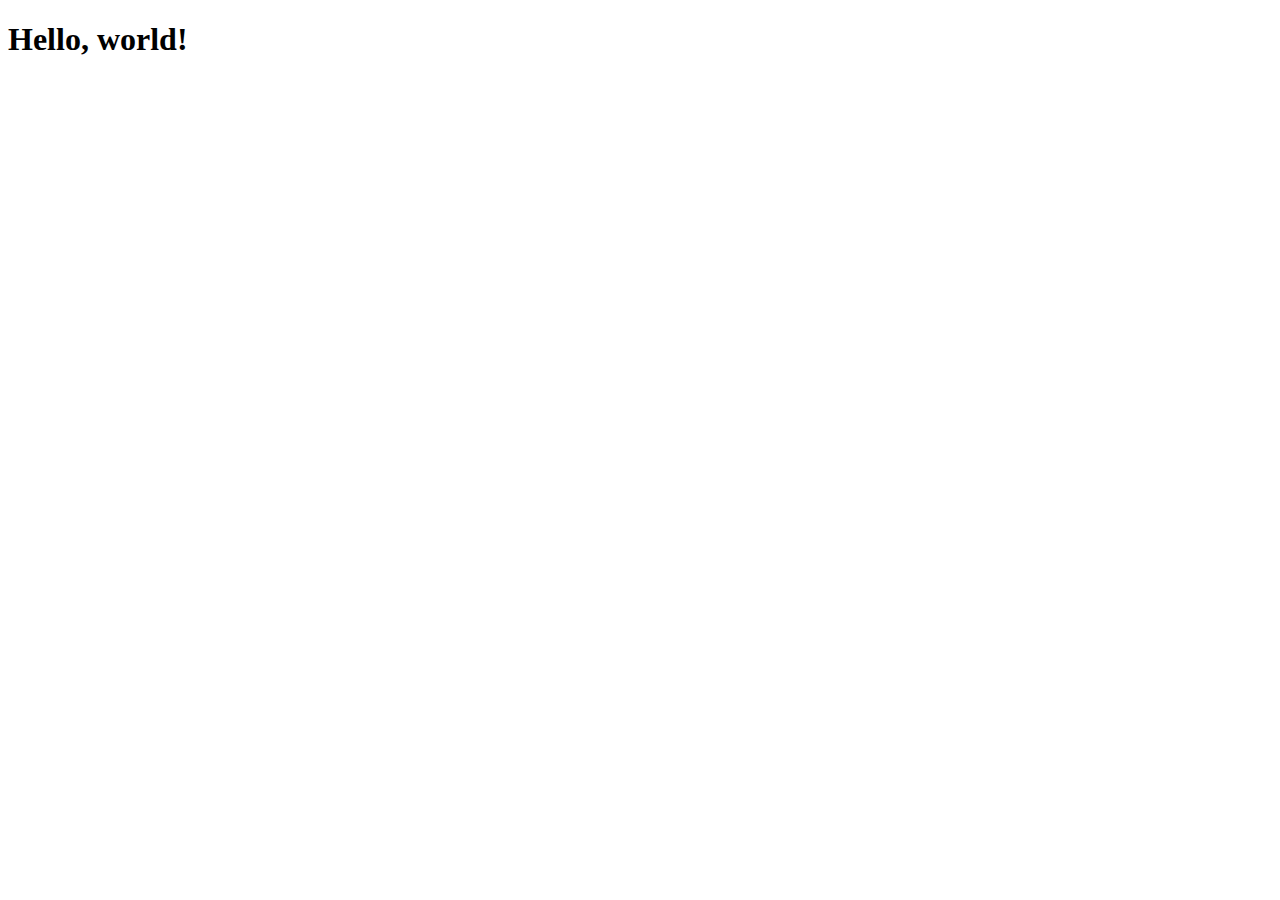
==== pages/contact.html @ ebb8aa71 "Merge pull request #1 from n-see/JSbranch" ====
<!doctype html>
<html lang="en">
  <head>
    <meta charset="utf-8">
    <meta name="viewport" content="width=device-width, initial-scale=1">
    <title>Events</title>
    <link href="https://cdn.jsdelivr.net/npm/bootstrap@5.3.2/dist/css/bootstrap.min.css" rel="stylesheet" integrity="sha384-T3c6CoIi6uLrA9TneNEoa7RxnatzjcDSCmG1MXxSR1GAsXEV/Dwwykc2MPK8M2HN" crossorigin="anonymous">
  </head>
  <body>
    <h1>Hello, world!</h1>









    <script src="https://cdn.jsdelivr.net/npm/bootstrap@5.3.2/dist/js/bootstrap.bundle.min.js" integrity="sha384-C6RzsynM9kWDrMNeT87bh95OGNyZPhcTNXj1NW7RuBCsyN/o0jlpcV8Qyq46cDfL" crossorigin="anonymous"></script>
  </body>
</html>
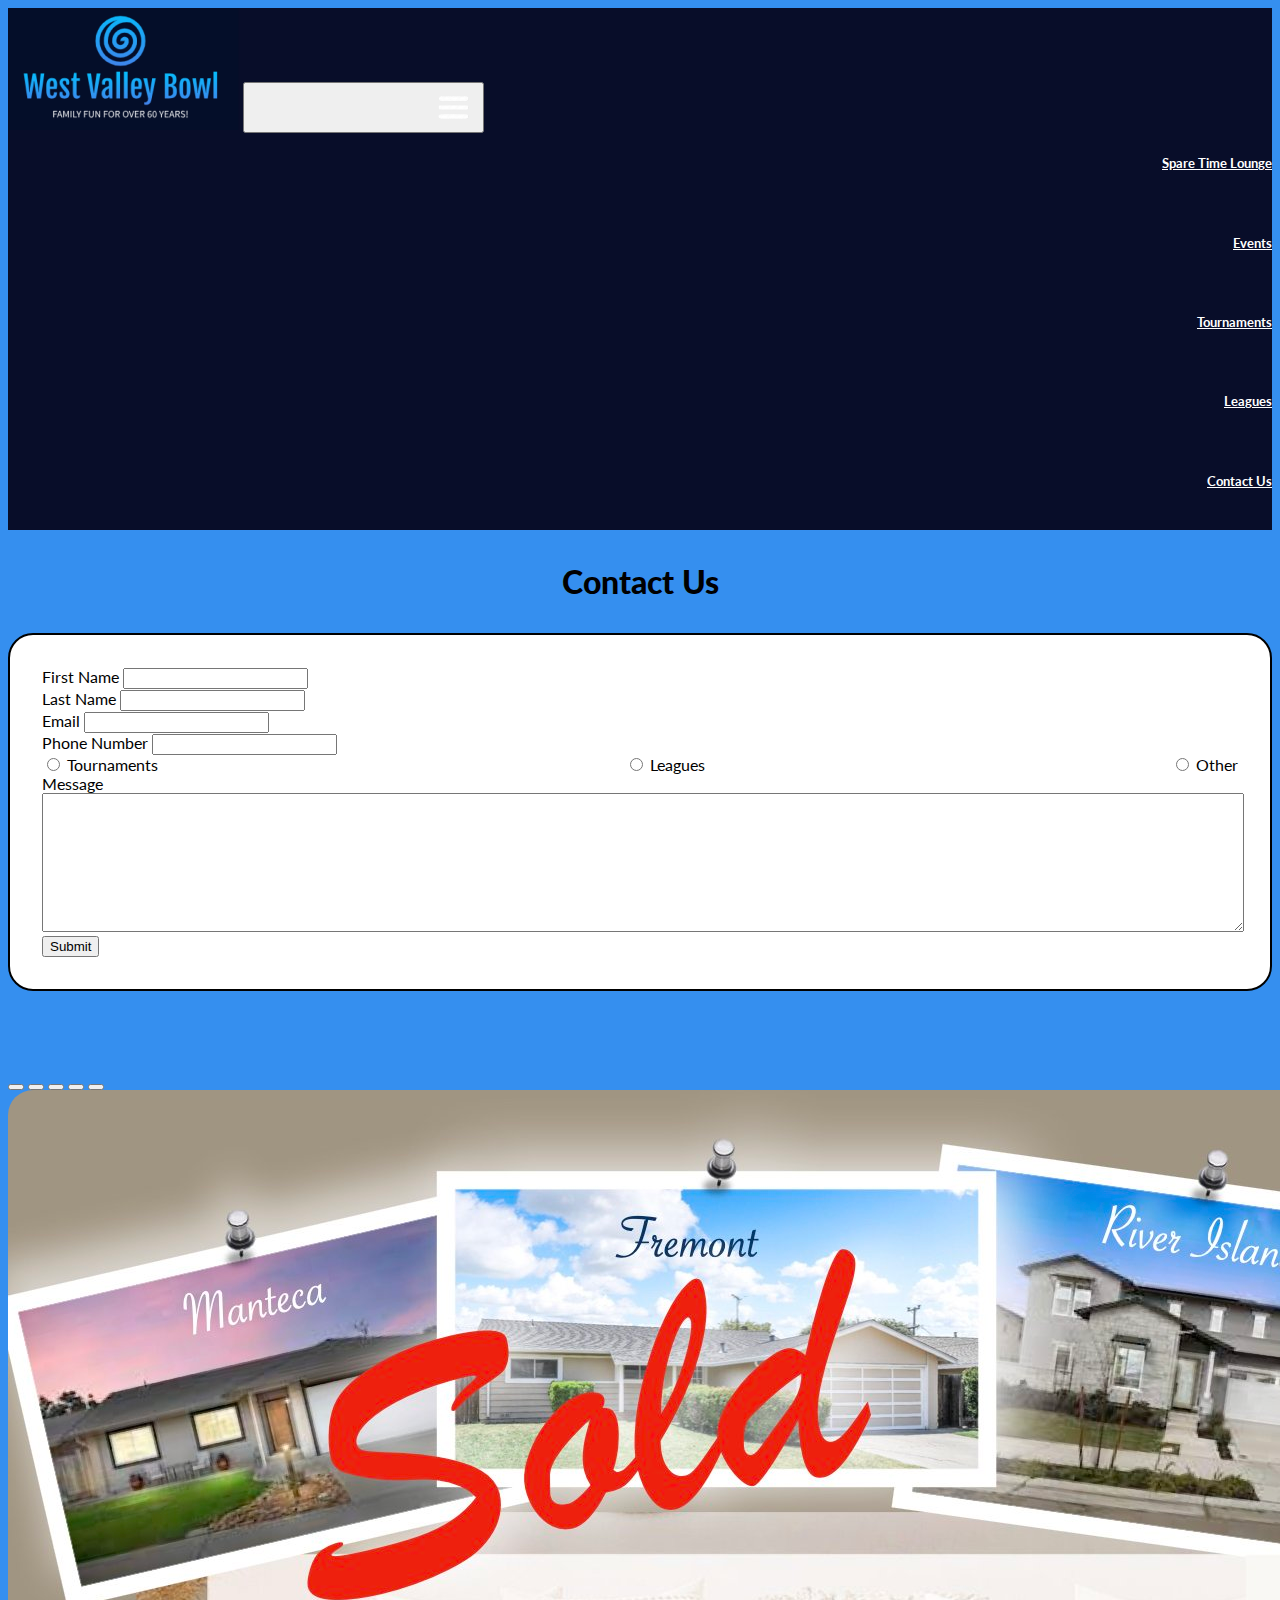
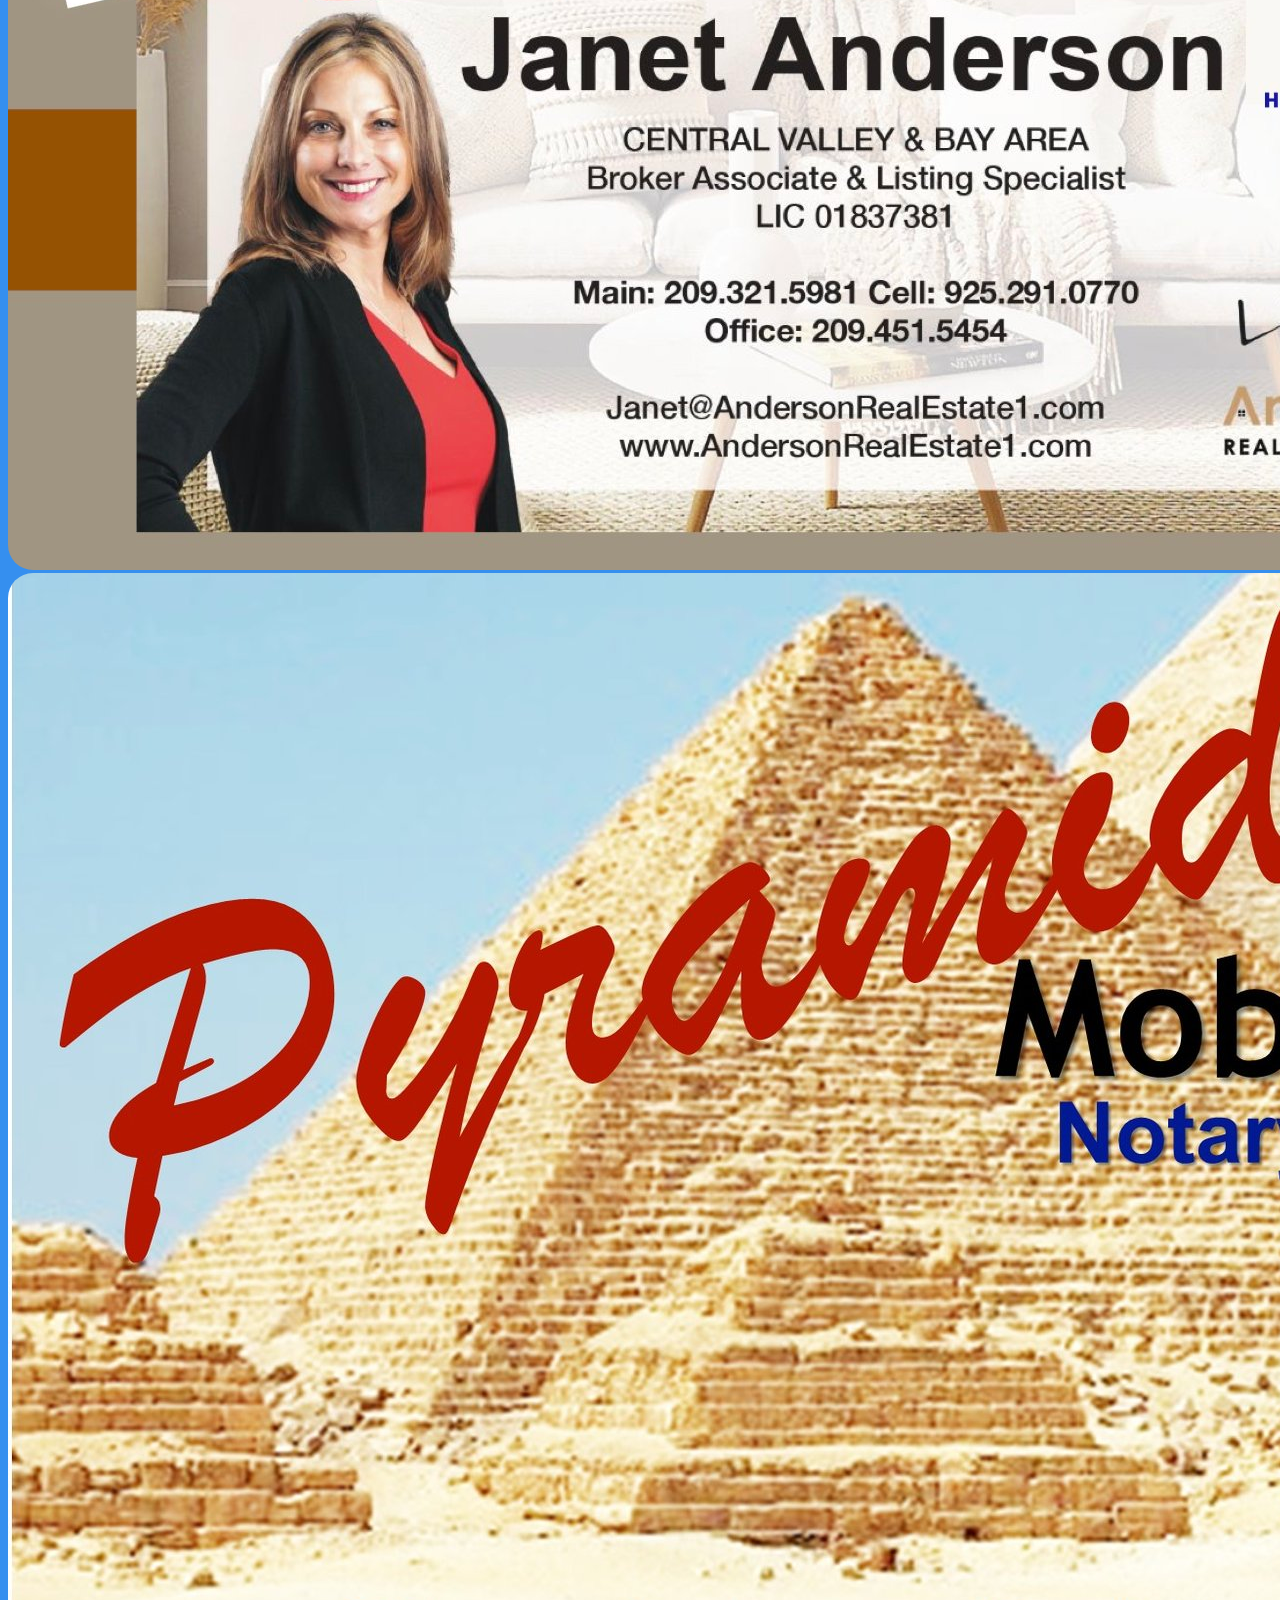
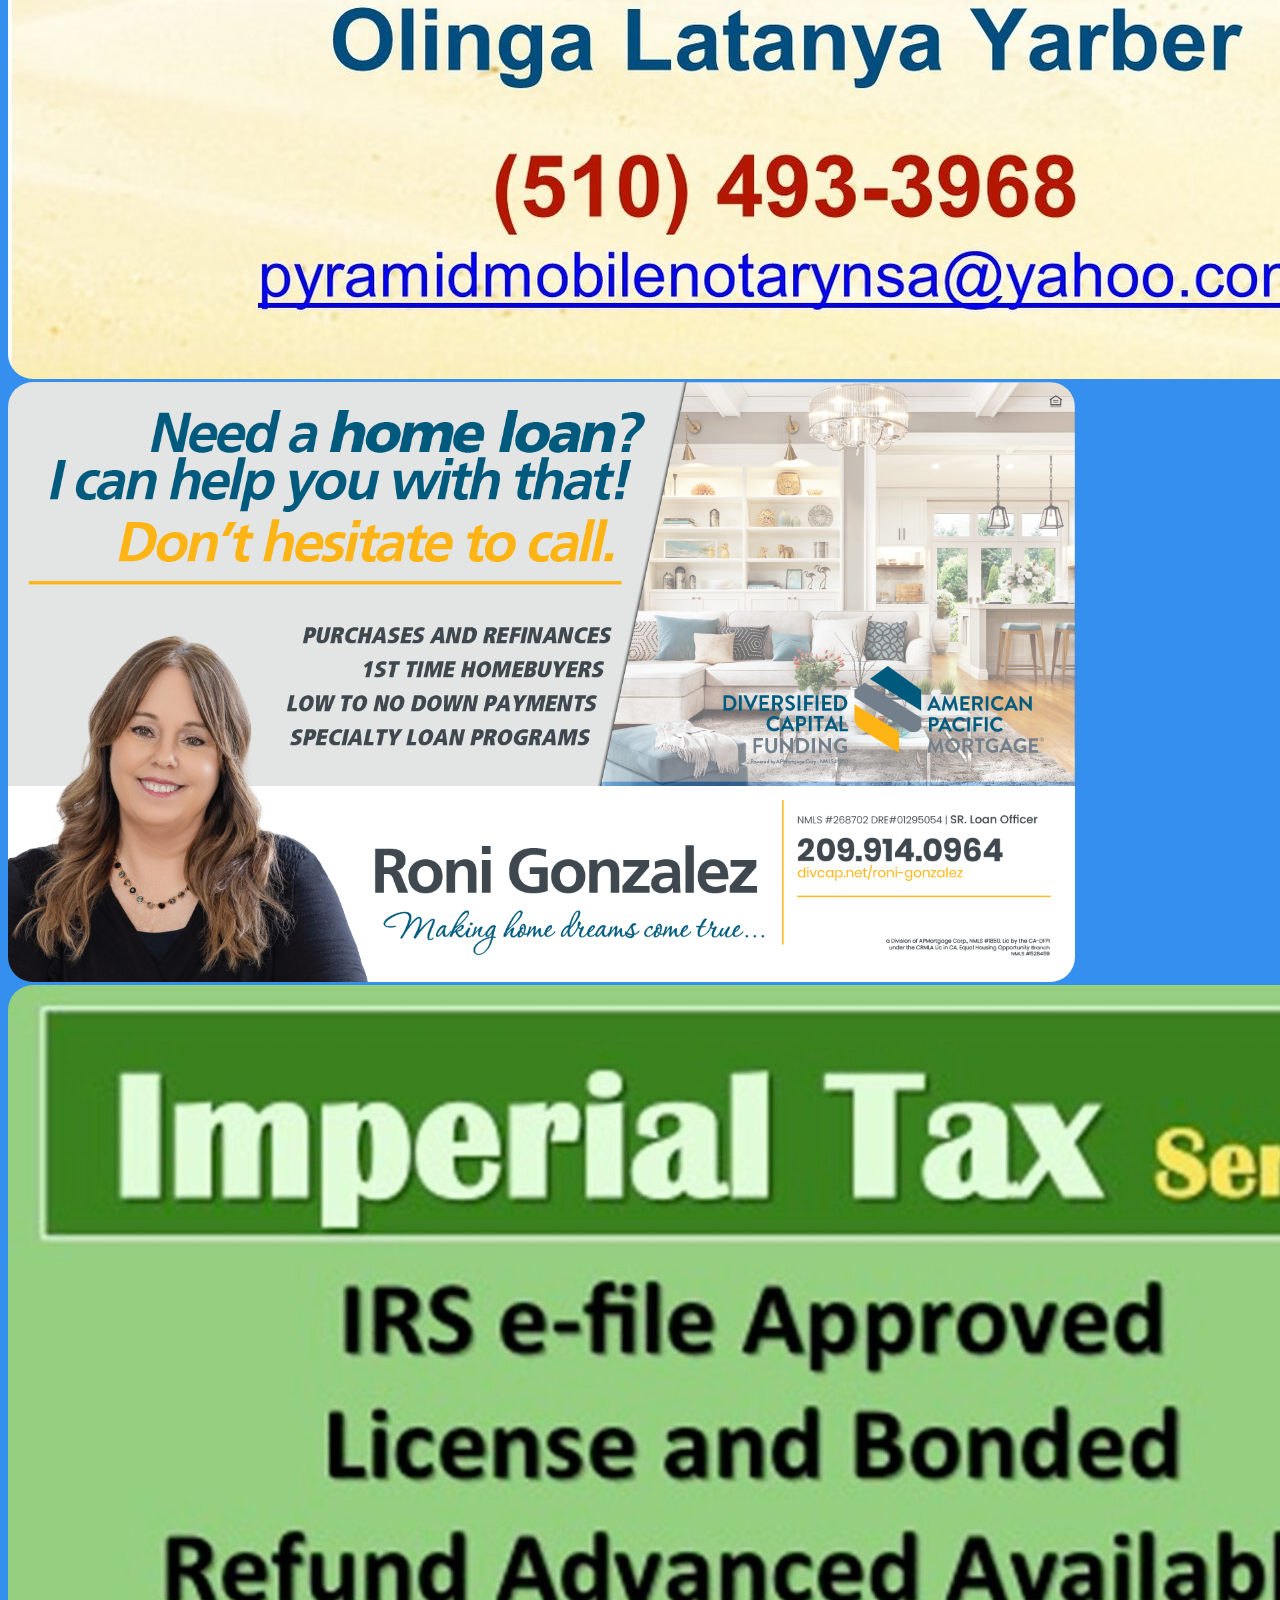
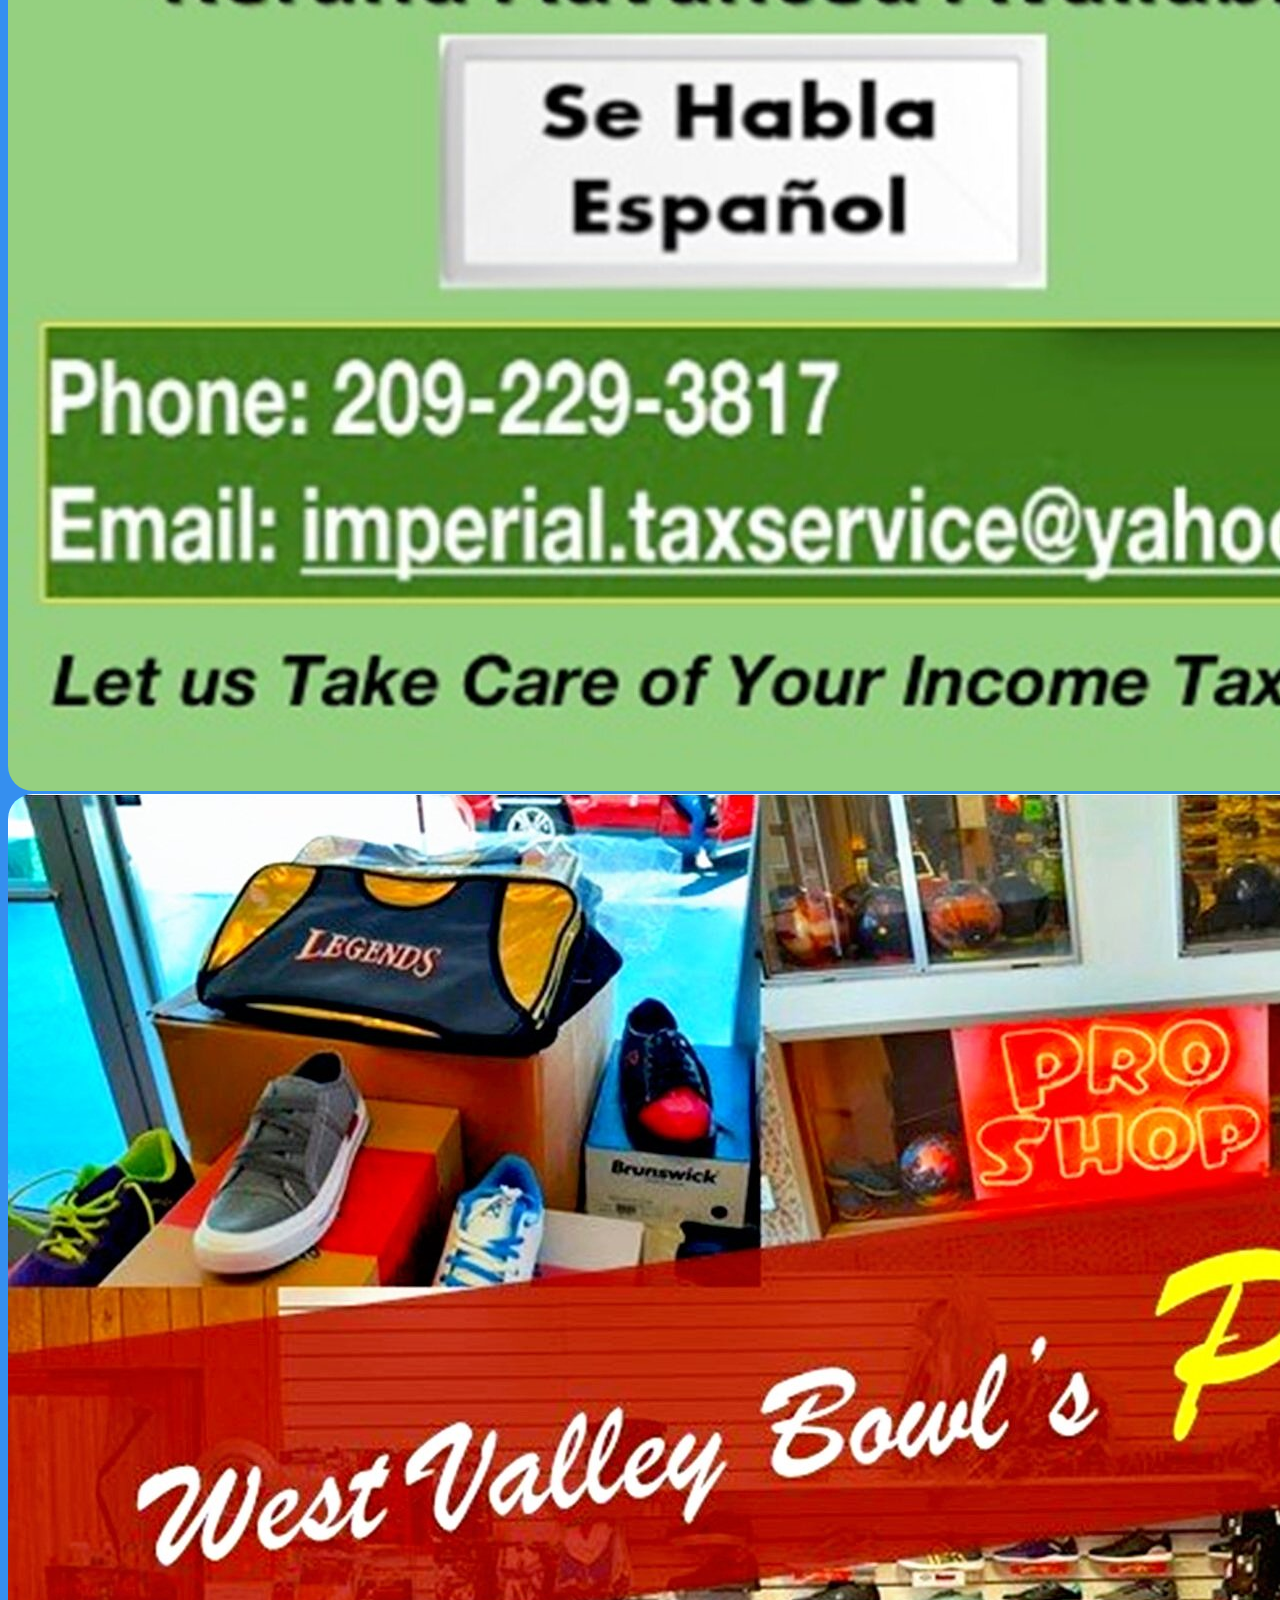
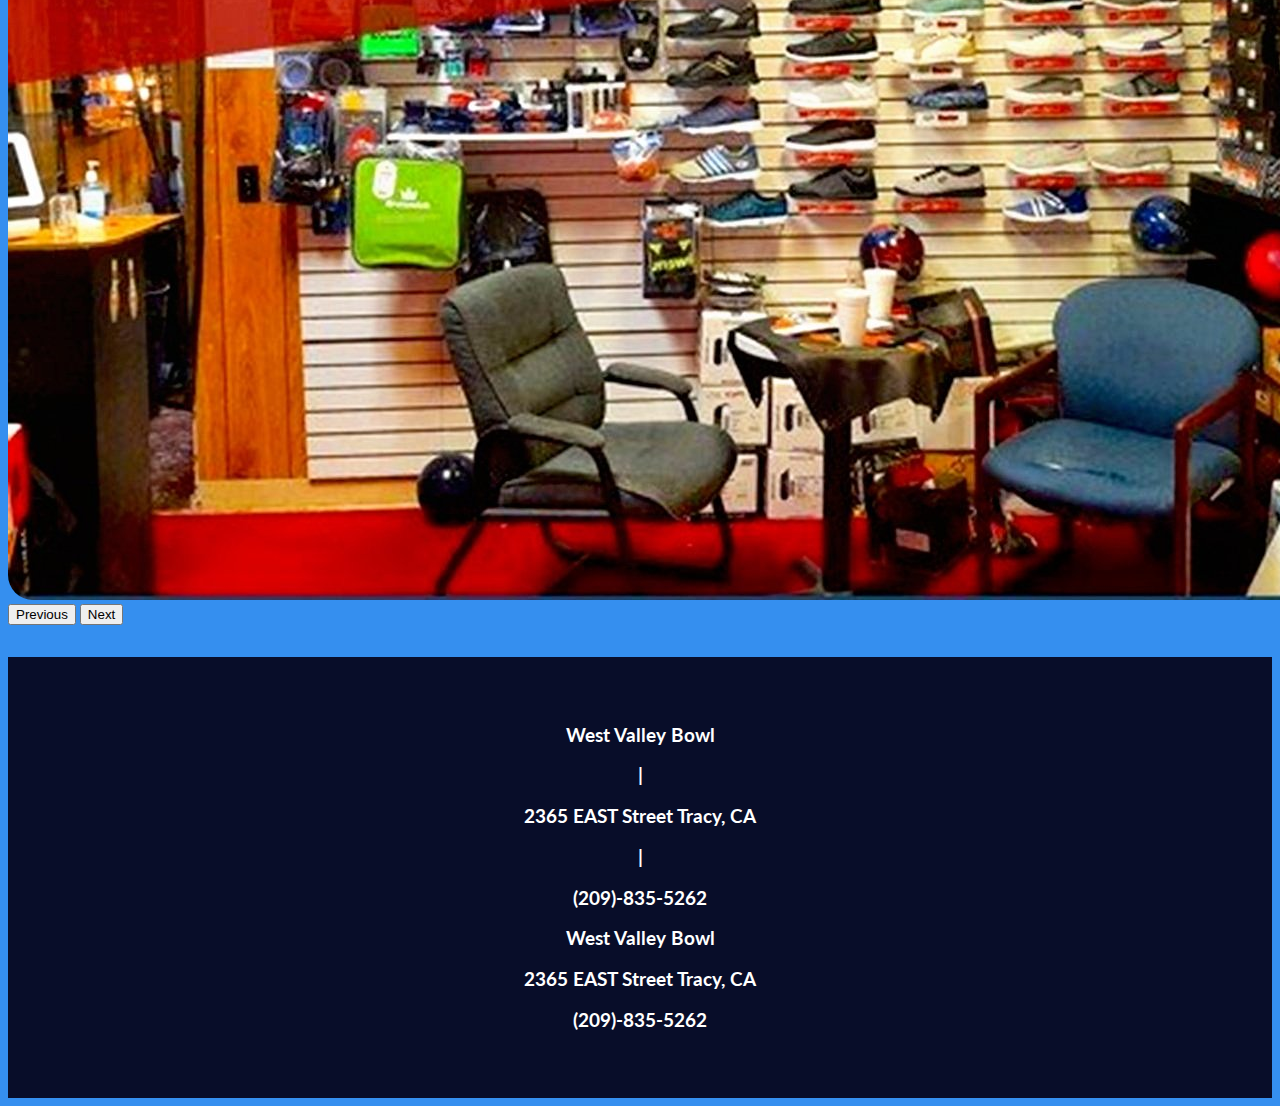
==== commit c9c89ac6: "fix navbar hamburger, carousel arrow" ====
--- a/pages/contact.html
+++ b/pages/contact.html
@@ -1,22 +1,181 @@
 <!doctype html>
 <html lang="en">
-  <head>
+
+<head>
     <meta charset="utf-8">
     <meta name="viewport" content="width=device-width, initial-scale=1">
-    <title>Events</title>
-    <link href="https://cdn.jsdelivr.net/npm/bootstrap@5.3.2/dist/css/bootstrap.min.css" rel="stylesheet" integrity="sha384-T3c6CoIi6uLrA9TneNEoa7RxnatzjcDSCmG1MXxSR1GAsXEV/Dwwykc2MPK8M2HN" crossorigin="anonymous">
-  </head>
-  <body>
-    <h1>Hello, world!</h1>
+    <title>Contact Us</title>
+    <link href="https://cdn.jsdelivr.net/npm/bootstrap@5.3.2/dist/css/bootstrap.min.css" rel="stylesheet"
+        integrity="sha384-T3c6CoIi6uLrA9TneNEoa7RxnatzjcDSCmG1MXxSR1GAsXEV/Dwwykc2MPK8M2HN" crossorigin="anonymous">
+    <!-- CSS -->
+    <link rel="stylesheet" href="/styles/contact.css">
+</head>
+
+<body>
+    <!-- Navbar -->
+    <nav class="navbar navbar-expand-lg bg-body-tertiary">
+        <div class="container-fluid">
+            <a class="navbar-brand" href="../index.html"><img src="../assets/images/NavBarLogo.png"></a>
+            <button class="navbar-toggler" type="button" data-bs-toggle="collapse" data-bs-target="#navbarNavAltMarkup"
+                aria-controls="navbarNavAltMarkup" aria-expanded="false" aria-label="Toggle navigation">
+                <span><img class="bars" src="../assets/images/bars-removebg-preview.png"></span>
+            </button>
+            <div class="collapse navbar-collapse " id="navbarNavAltMarkup">
+                <div class="navbar-nav">
+                    <a class="nav-link pageLinks" aria-current="page" href="lounge.html"><h5>Spare Time Lounge</h5></a>
+                    <a class="nav-link pageLinks" href="events.html"><h5>Events</h5></a>
+                    <a class="nav-link pageLinks" href="tournaments.html"><h5>Tournaments</h5></a>
+                    <a class="nav-link pageLinks" href="leagues.html"><h5>Leagues</h5></a>
+                    <a class="nav-link pageLinks" href="contact.html"><h5>Contact Us</h5></a>
+                </div>
+            </div>
+        </div>
+    </nav>
+
+    <!-- navbar end -->
+    <h1 class="title"><b>Contact Us</b></h1>
+
+    <div class="container">
+        <div class="row">
+            <div class="co form">
+                <form class="row g-3">
+                    <div class="col-md-6">
+                        <label for="inputFirstName" class="form-label">First Name</label>
+                        <input type="fName" class="form-control" id="inputName" required>
+                    </div>
+                    <div class="col-md-6">
+                        <label for="inputLastName" class="form-label">Last Name</label>
+                        <input type="lName" class="form-control" id="inputLastName" required>
+                    </div>
+                    <div class="col-md-6">
+                        <label for="inputEmail4" class="form-label">Email</label>
+                        <input type="email" class="form-control" id="inputEmail4" required>
+                    </div>
+
+                    <div class="col-md-6">
+                        <label for="inputPassword4" class="form-label">Phone Number</label>
+                        <input type="text" class="form-control" id="phoneNumber" required minlength="10" maxlength="10"
+                            pattern="{0-9}">
+                    </div>
+                    <div class="col-md-6 col-12 button">
+                        <div>
+                            <input type="radio" id="Tournaments" name="formType" value="HTML">
+                            <label for="html">Tournaments</label>
+                        </div>
+                        <div>
+                            <input type="radio" id="Leagues" name="formType" value="HTML">
+                            <label for="html">Leagues</label>
+                        </div>
+                        <div>
+                            <input type="radio" id="Other" name="formType" value="HTML">
+                            <label for="html">Other</label>
+                        </div>
+                    </div>
+                    <div class="col-12">
+                        <label for="w3review">Message</label><br>
+                        <textarea id="w3review" name="w3review" class="message">
+                        </textarea>
+                    </div>
+                    <div class="col-12">
+                        <button type="submit" class="btn btn-primary">Submit</button>
+                    </div>
+                </form>
+            </div>
+        </div>
+    </div>
+
+    <div class="container">
+        <div class="row">
+            <div class="col">
+                <div id="carouselExampleIndicators" class="carousel slide" data-bs-ride="carousel">
+                    <div class="carousel-indicators">
+                        <button type="button" data-bs-target="#carouselExampleIndicators" data-bs-slide-to="0"
+                            class="active" aria-current="true" aria-label="Slide 1"></button>
+                        <button type="button" data-bs-target="#carouselExampleIndicators" data-bs-slide-to="1"
+                            aria-label="Slide 2"></button>
+                        <button type="button" data-bs-target="#carouselExampleIndicators" data-bs-slide-to="2"
+                            aria-label="Slide 3"></button>
+                        <button type="button" data-bs-target="#carouselExampleIndicators" data-bs-slide-to="3"
+                            aria-label="Slide 4"></button>
+                        <button type="button" data-bs-target="#carouselExampleIndicators" data-bs-slide-to="4"
+                            aria-label="Slide 5"></button>
+
+                    </div>
+                    <div class="carousel-inner">
+                        <div class="carousel-item active">
+                            <img src="../assets/images/ad1.jpeg" class="d-block w-100" alt="...">
+                        </div>
+                        <div class="carousel-item">
+                            <img src="../assets/images/ad2.jpg" class="d-block w-100" alt="...">
+                        </div>
+                        <div class="carousel-item">
+                            <img src="../assets/images/ad3.png" class="d-block w-100" alt="...">
+                        </div>
+
+                        <div class="carousel-item">
+                            <img src="../assets/images/ad5.jpg" class="d-block w-100 " alt="...">
+                        </div>
+                        <div class="carousel-item">
+                            <img src="../assets/images/ad6.jpg" class="d-block w-100" alt="...">
+                        </div>
+                    </div>
+                    <button class="carousel-control-prev" type="button" data-bs-target="#carouselExampleIndicators"
+                        data-bs-slide="prev">
+                        <span class="carousel-control-prev-icon" aria-hidden="true"></span>
+                        <span class="visually-hidden">Previous</span>
+                    </button>
+                    <button class="carousel-control-next" type="button" data-bs-target="#carouselExampleIndicators"
+                        data-bs-slide="next">
+                        <span class="carousel-control-next-icon" aria-hidden="true"></span>
+                        <span class="visually-hidden">Next</span>
+                    </button>
+                </div>
+            </div>
+        </div>
+    </div>
+
+    <footer>
+        <div class="container  d-none d-lg-block">
+            <div class="row">
+                <div class="col-3">
+                    <h3 class="west">West Valley Bowl </h3>
+                </div>
+                <div class="col-1">
+                    <h3>|</h3>
+                </div>
+                <div class="col-4">
+                    <h3>2365 EAST Street Tracy, CA </h3>
+                </div>
+                <div class="col-1">
+                    <h3>|</h3>
+                </div>
+                <div class="col-3">
+                    <h3>(209)-835-5262</h3>
+                </div>
+            </div>
+        </div>
+        <!-- Medium and Smaller size -->
+        <div class="container  d-md-block d-lg-none">
+            <div class="row">
+                <div class="col-12 footerText">
+                    <h3 class="west">West Valley Bowl </h3>
+                </div>
+
+                <div class="col-12 footerText">
+                    <h3>2365 EAST Street Tracy, CA </h3>
+                </div>
+
+                <div class="col-12 footerText">
+                    <h3>(209)-835-5262</h3>
+                </div>
+            </div>
+        </div>
+    </footer>
 
 
+    <script src="https://cdn.jsdelivr.net/npm/bootstrap@5.3.2/dist/js/bootstrap.bundle.min.js"
+        integrity="sha384-C6RzsynM9kWDrMNeT87bh95OGNyZPhcTNXj1NW7RuBCsyN/o0jlpcV8Qyq46cDfL"
+        crossorigin="anonymous"></script>
+</body>
 
-
-
-
-
-
-
-    <script src="https://cdn.jsdelivr.net/npm/bootstrap@5.3.2/dist/js/bootstrap.bundle.min.js" integrity="sha384-C6RzsynM9kWDrMNeT87bh95OGNyZPhcTNXj1NW7RuBCsyN/o0jlpcV8Qyq46cDfL" crossorigin="anonymous"></script>
-  </body>
 </html>--- a/styles/contact.css
+++ b/styles/contact.css
@@ -0,0 +1,74 @@
+@import url('https://fonts.googleapis.com/css2?family=Fugaz+One&family=Lato:ital,wght@0,100;0,300;0,400;0,700;0,900;1,100;1,300;1,400;1,700;1,900&display=swap');
+
+body{
+    background-color: #358FEF;
+    font-family: lato;
+}
+
+/* NavBar */
+.navbar{
+    background-color: #080D29 !important;
+    margin-bottom: 2em;
+}
+.navbar-collapse{
+    display: flex;
+    justify-content: flex-end;
+}
+.pageLinks{
+    color:white;
+    margin-right: 1em;
+    text-align: right;
+}
+.pageLinks:hover{
+    color:#358FEF
+}
+.bars{
+    width: 20%;
+}
+span{
+    display: flex;
+    justify-content: flex-end;
+}
+/* NavBar */
+
+.title{
+    display: flex;
+    justify-content: center;
+}
+.form{
+    background-color: white;
+    border:2px solid black;
+    border-radius: 25px;
+    margin-bottom: 5em;
+    margin-top: 2em;
+}
+form{
+    padding: 2em;
+}
+.message{
+    width: 100%;
+    height: 10em;
+}
+.button{
+    display: flex;
+    justify-content: space-between;
+    flex-direction: row;
+}
+.w-100{
+    border-radius: 25px;
+}
+
+/* footer */
+
+footer{
+    background-color: #080D29;
+    margin-top: 2rem;
+    padding: 3rem;
+    color:white;
+}
+h3{
+    text-align: center;
+}
+.footerText{
+    margin-bottom: 1rem;;
+}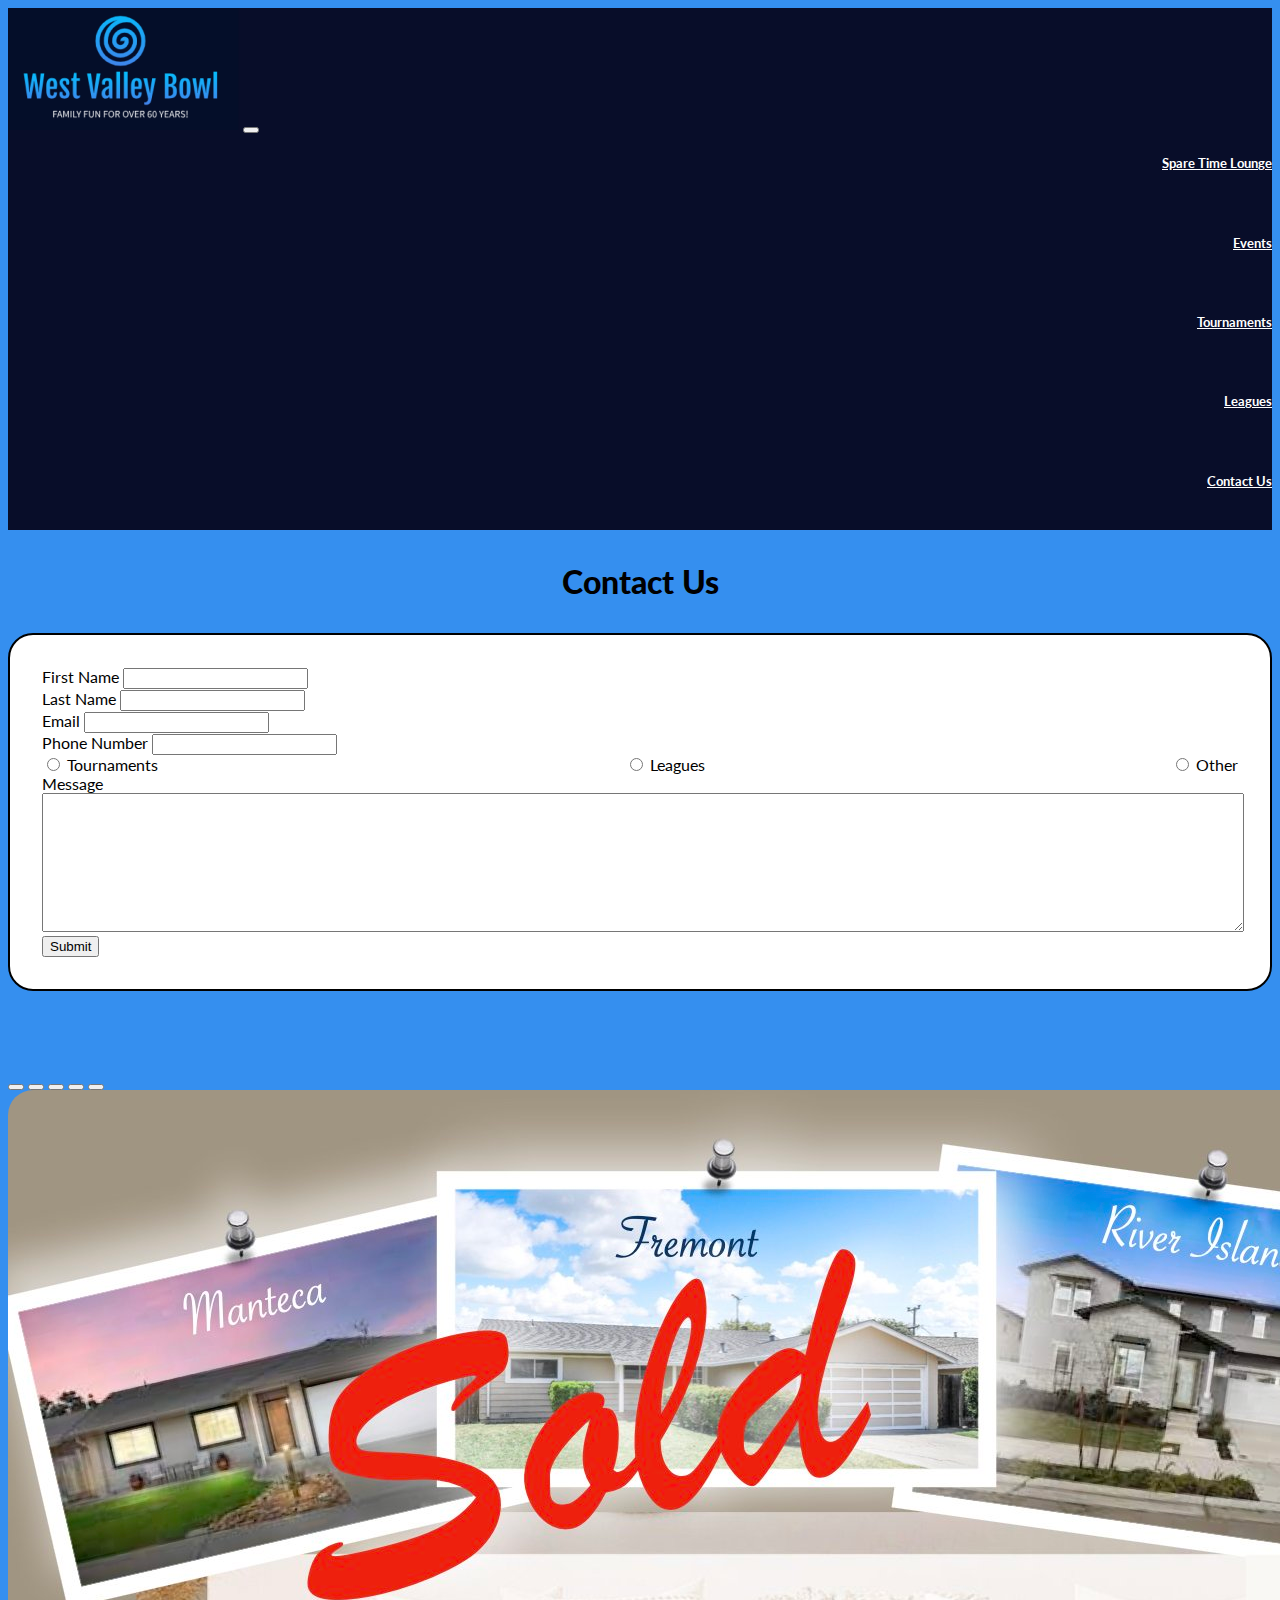
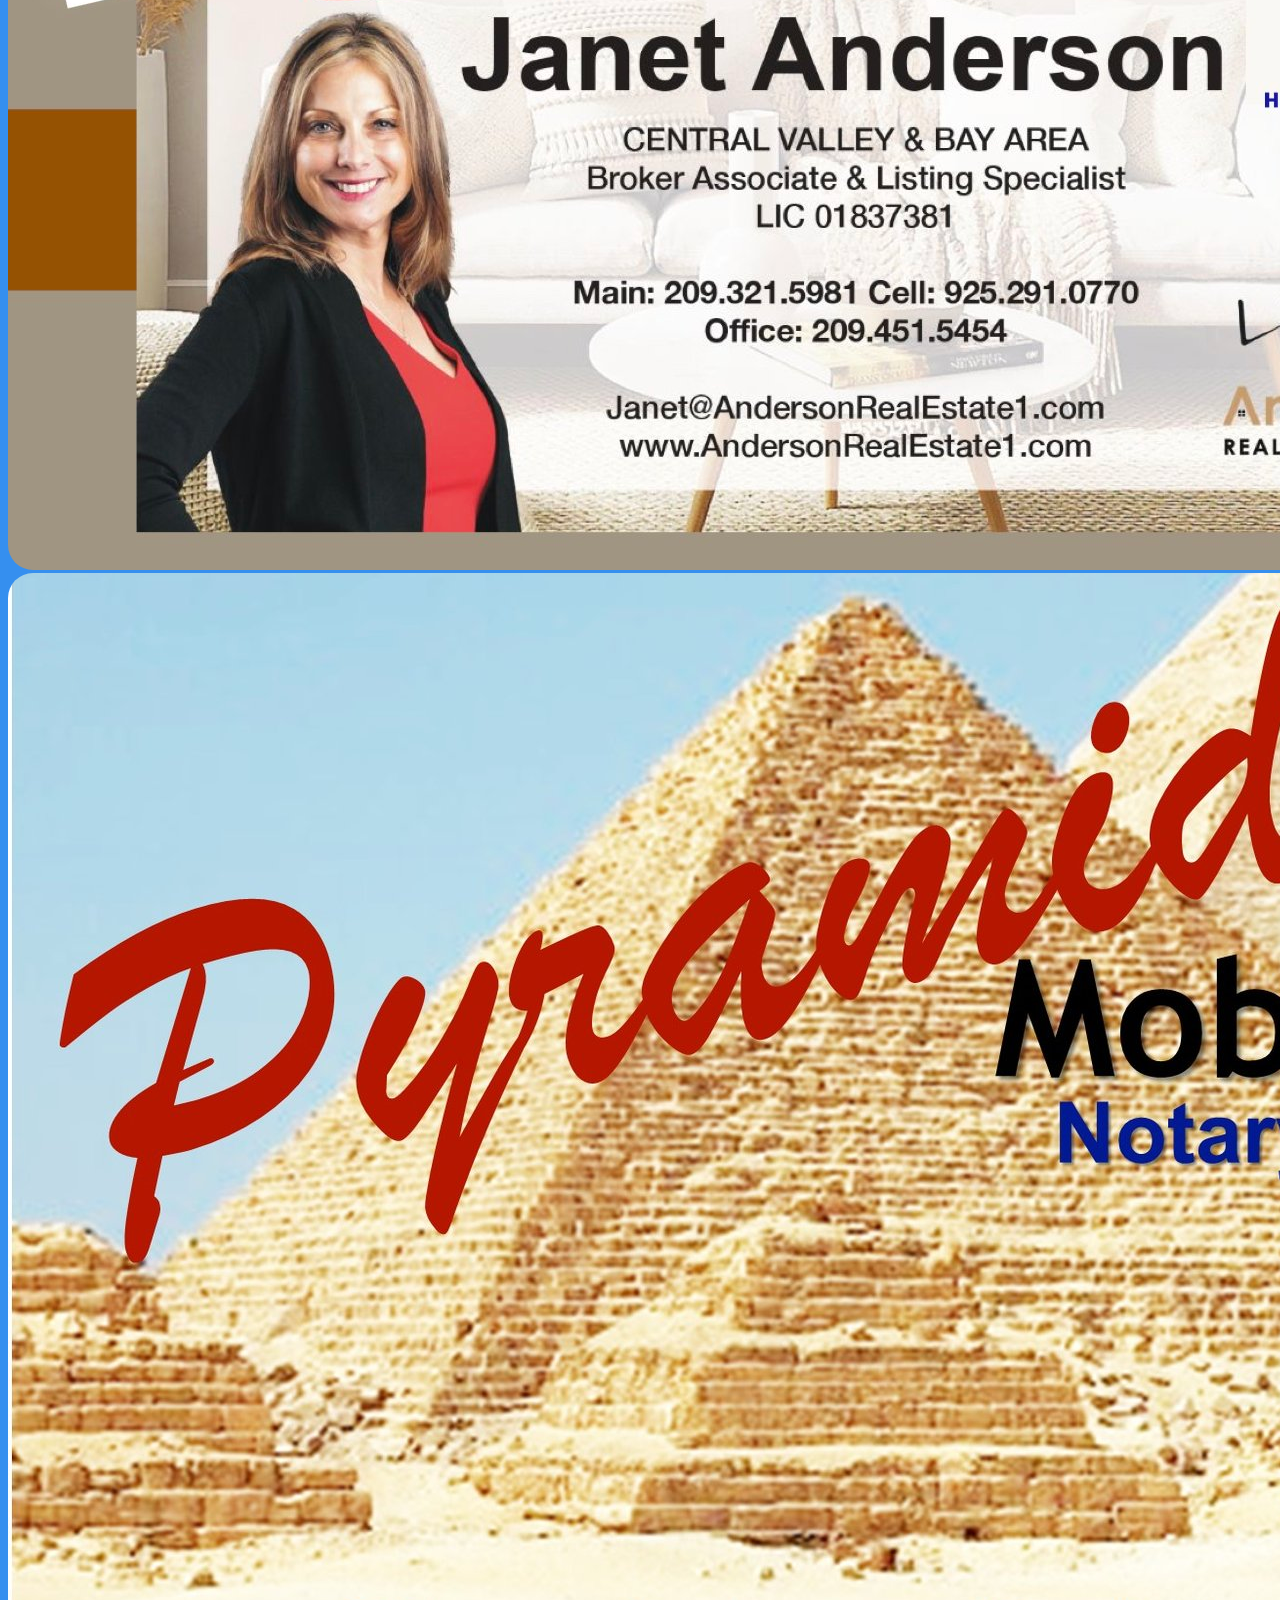
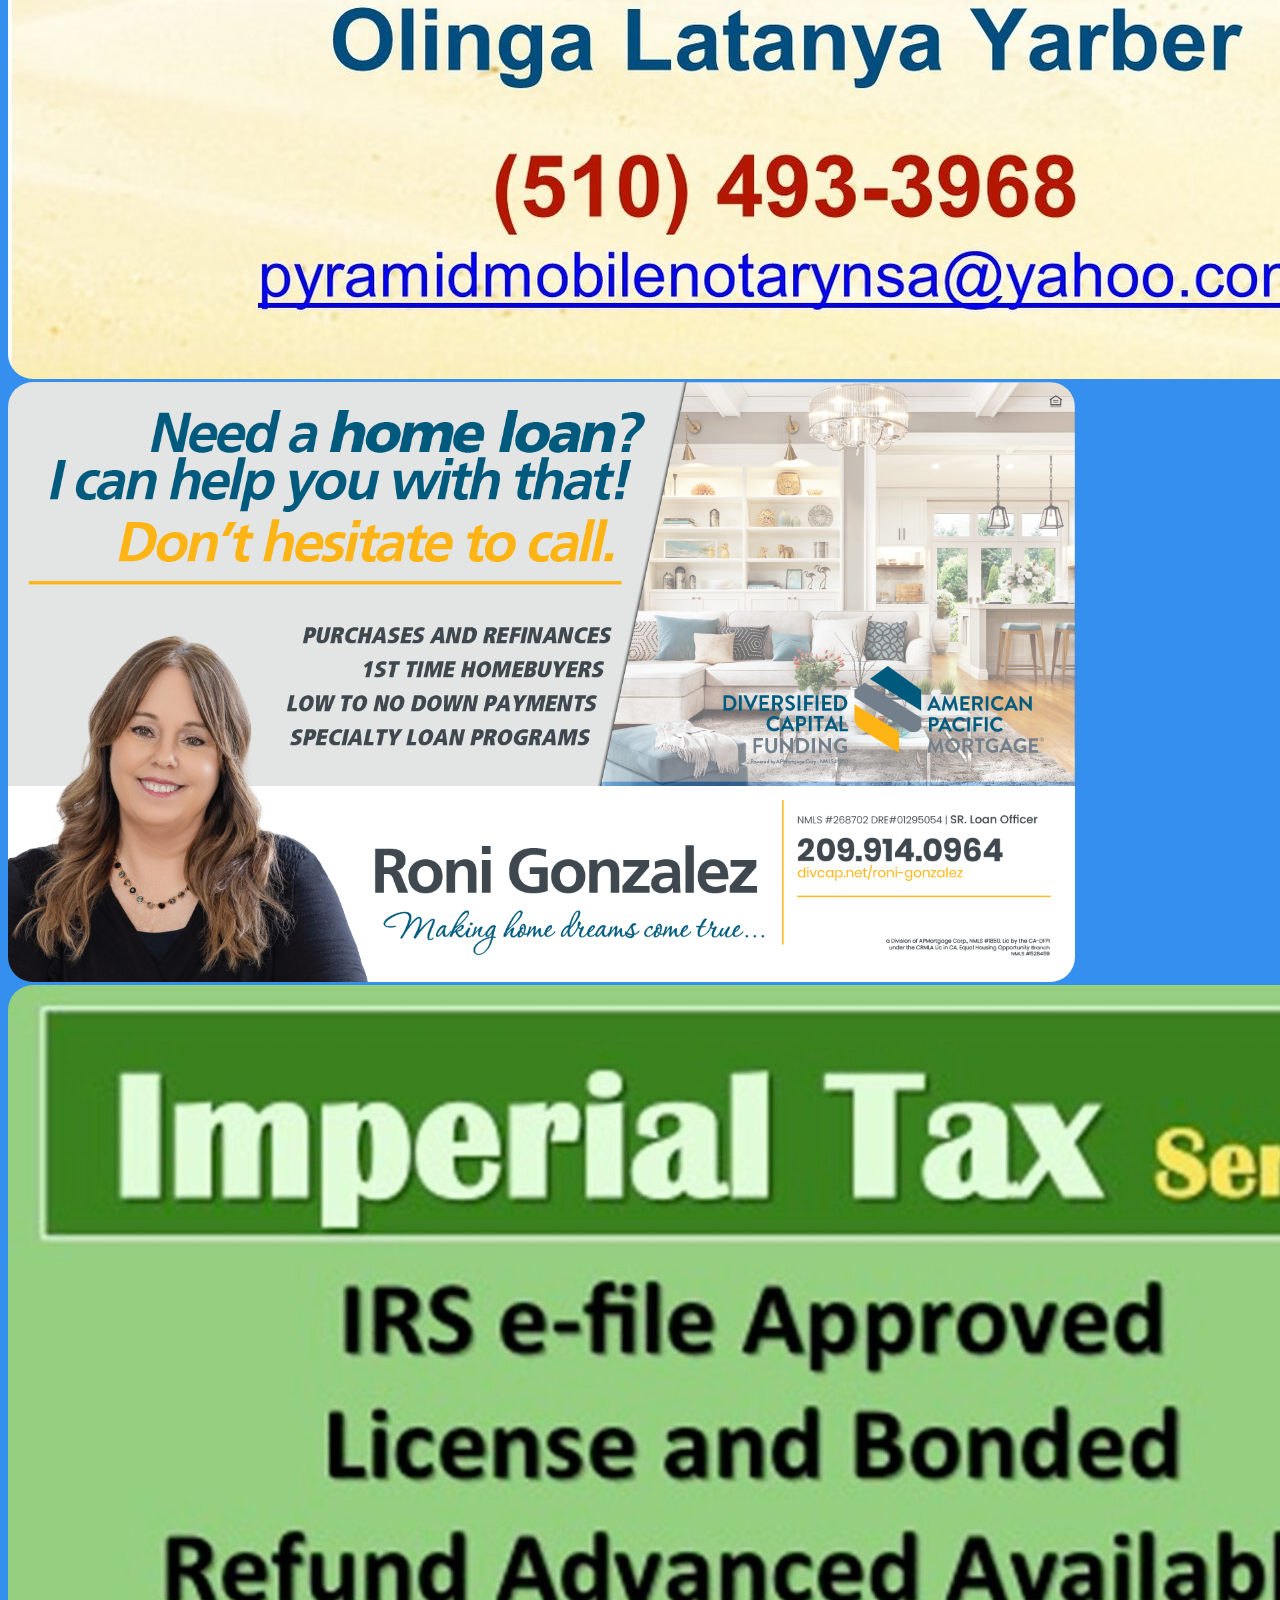
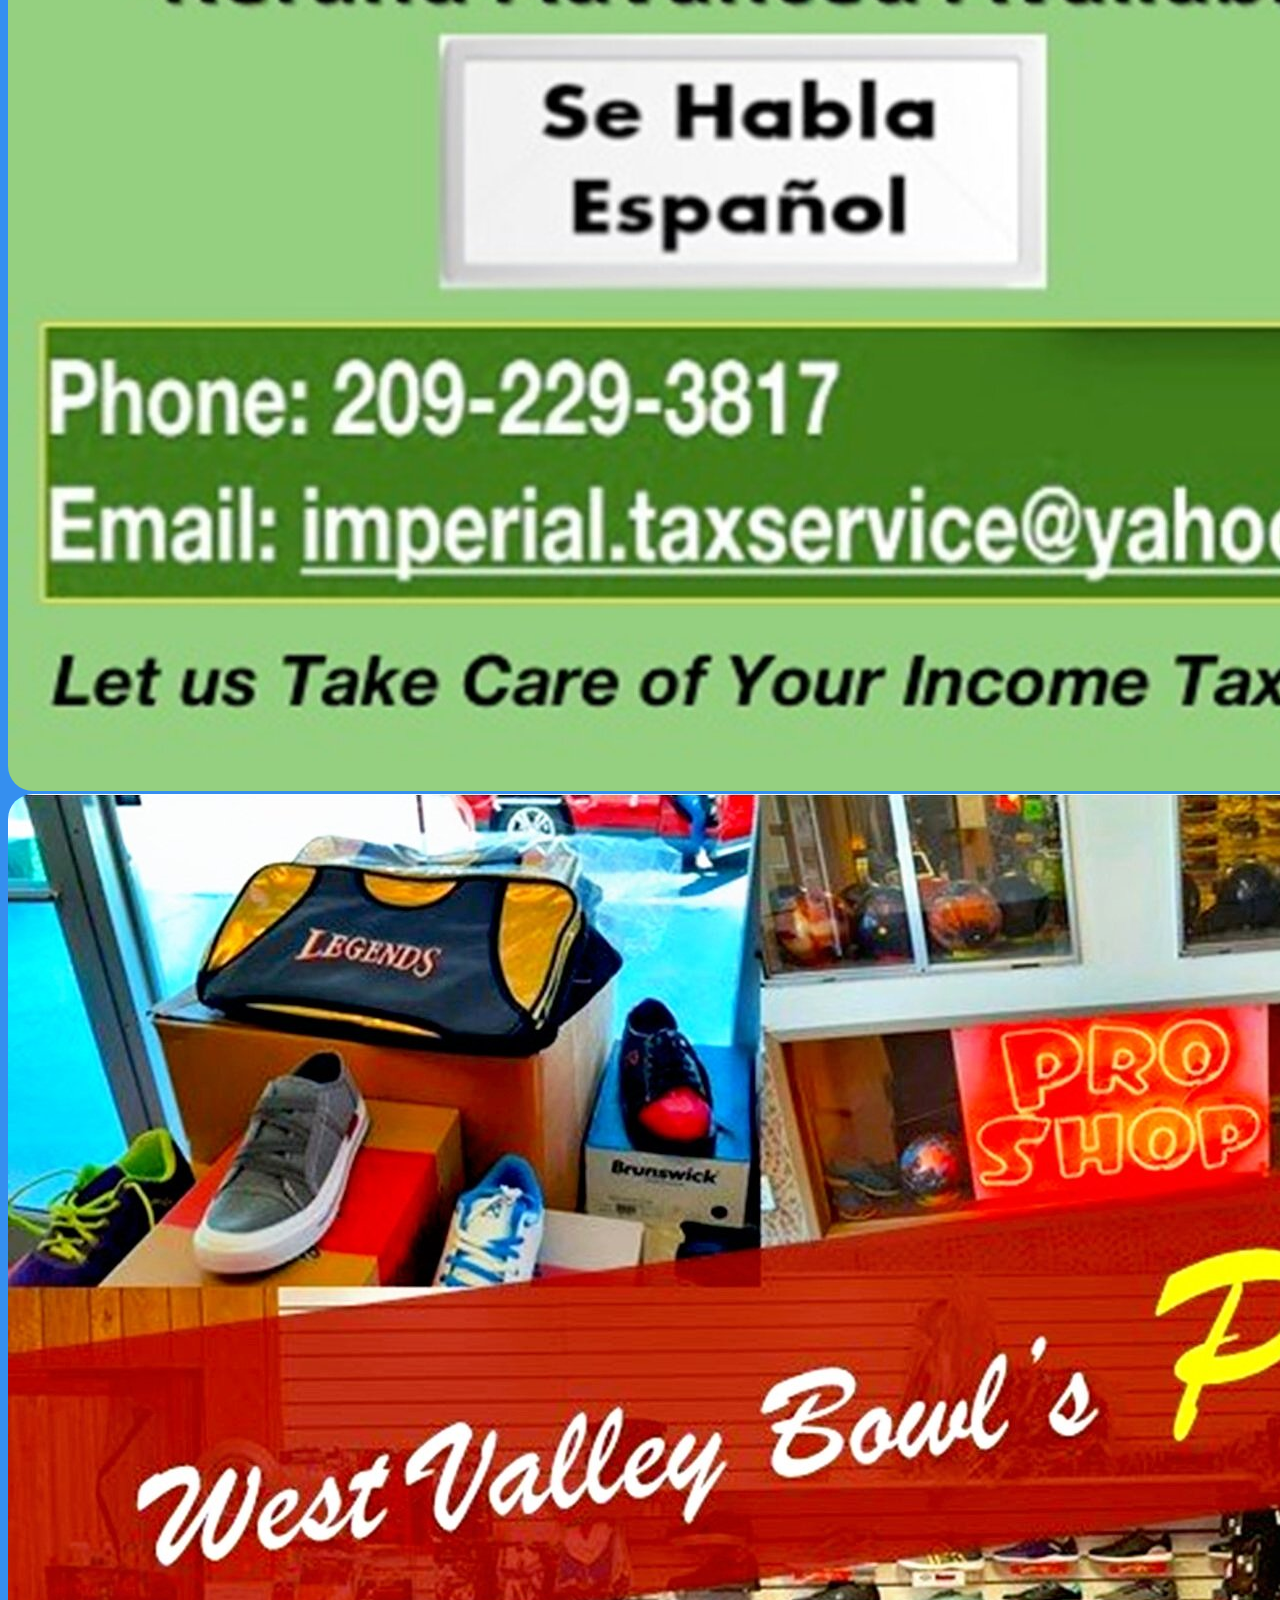
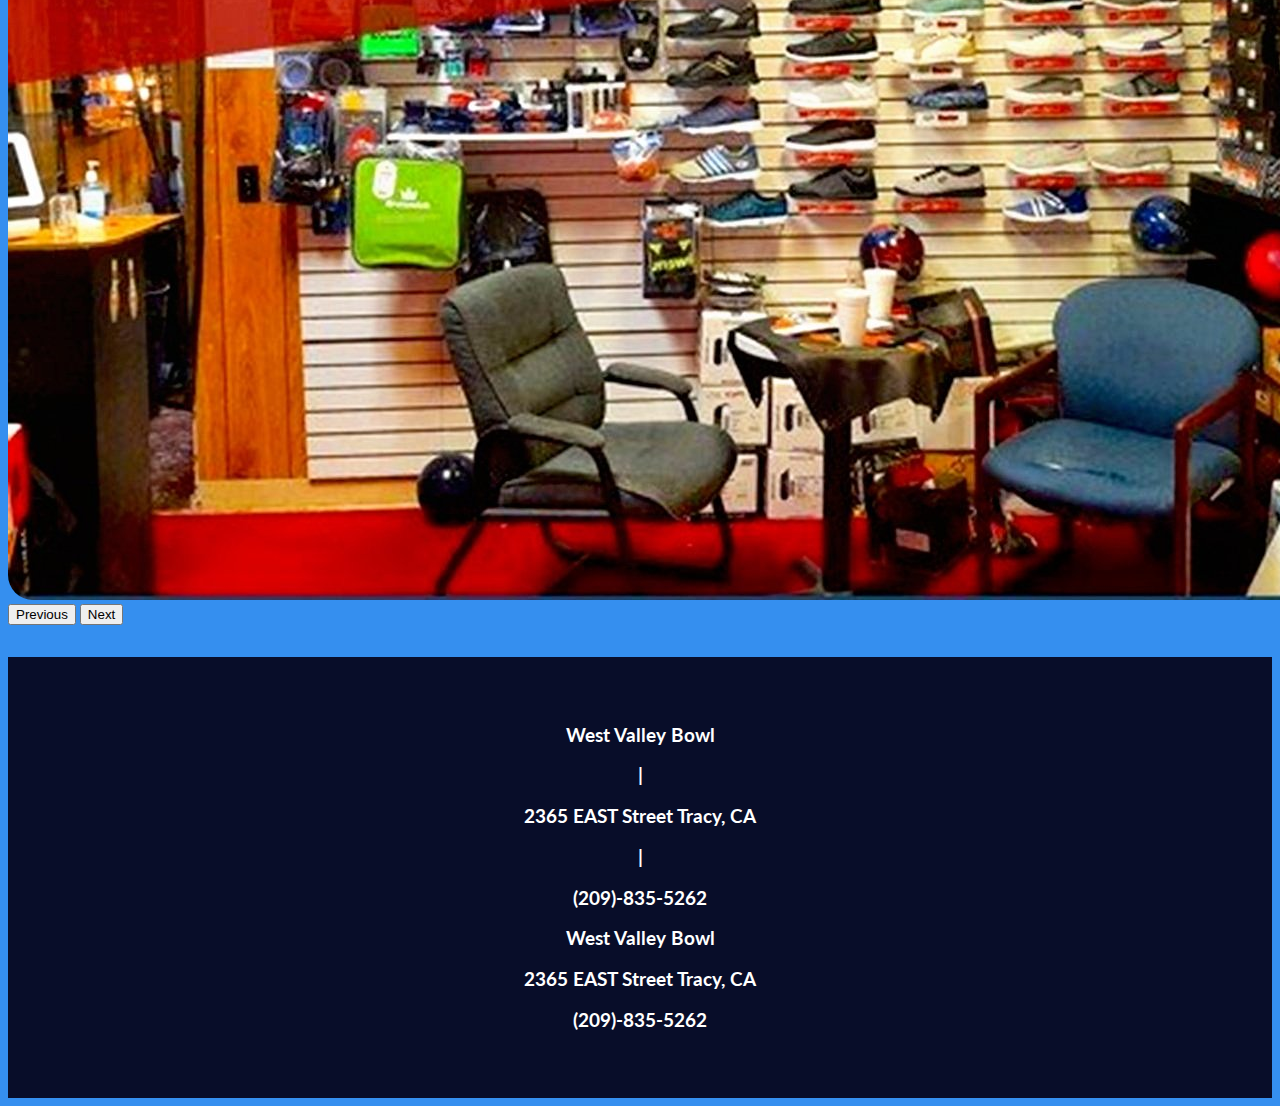
==== commit 9dcbc72e: "working on tournaments" ====
--- a/pages/contact.html
+++ b/pages/contact.html
@@ -18,7 +18,7 @@
             <a class="navbar-brand" href="../index.html"><img src="../assets/images/NavBarLogo.png"></a>
             <button class="navbar-toggler" type="button" data-bs-toggle="collapse" data-bs-target="#navbarNavAltMarkup"
                 aria-controls="navbarNavAltMarkup" aria-expanded="false" aria-label="Toggle navigation">
-                <span><img class="bars" src="../assets/images/bars-removebg-preview.png"></span>
+                <span class="toggles"></span>
             </button>
             <div class="collapse navbar-collapse " id="navbarNavAltMarkup">
                 <div class="navbar-nav">
@@ -37,7 +37,7 @@
 
     <div class="container">
         <div class="row">
-            <div class="co form">
+            <div class="col form">
                 <form class="row g-3">
                     <div class="col-md-6">
                         <label for="inputFirstName" class="form-label">First Name</label>
@@ -77,7 +77,7 @@
                         </textarea>
                     </div>
                     <div class="col-12">
-                        <button type="submit" class="btn btn-primary">Submit</button>
+                        <button type="submit" id="submitBtn" class="btn btn-primary submitBtn">Submit</button>
                     </div>
                 </form>
             </div>
@@ -119,12 +119,12 @@
                             <img src="../assets/images/ad6.jpg" class="d-block w-100" alt="...">
                         </div>
                     </div>
-                    <button class="carousel-control-prev" type="button" data-bs-target="#carouselExampleIndicators"
+                    <button class="carousel-control-prev leftBtn" type="button" data-bs-target="#carouselExampleIndicators"
                         data-bs-slide="prev">
                         <span class="carousel-control-prev-icon" aria-hidden="true"></span>
                         <span class="visually-hidden">Previous</span>
                     </button>
-                    <button class="carousel-control-next" type="button" data-bs-target="#carouselExampleIndicators"
+                    <button class="carousel-control-next rightBtn" type="button" data-bs-target="#carouselExampleIndicators"
                         data-bs-slide="next">
                         <span class="carousel-control-next-icon" aria-hidden="true"></span>
                         <span class="visually-hidden">Next</span>
@@ -176,6 +176,7 @@
     <script src="https://cdn.jsdelivr.net/npm/bootstrap@5.3.2/dist/js/bootstrap.bundle.min.js"
         integrity="sha384-C6RzsynM9kWDrMNeT87bh95OGNyZPhcTNXj1NW7RuBCsyN/o0jlpcV8Qyq46cDfL"
         crossorigin="anonymous"></script>
+        <script src="../scripts/contact.js"></script>
 </body>
 
 </html>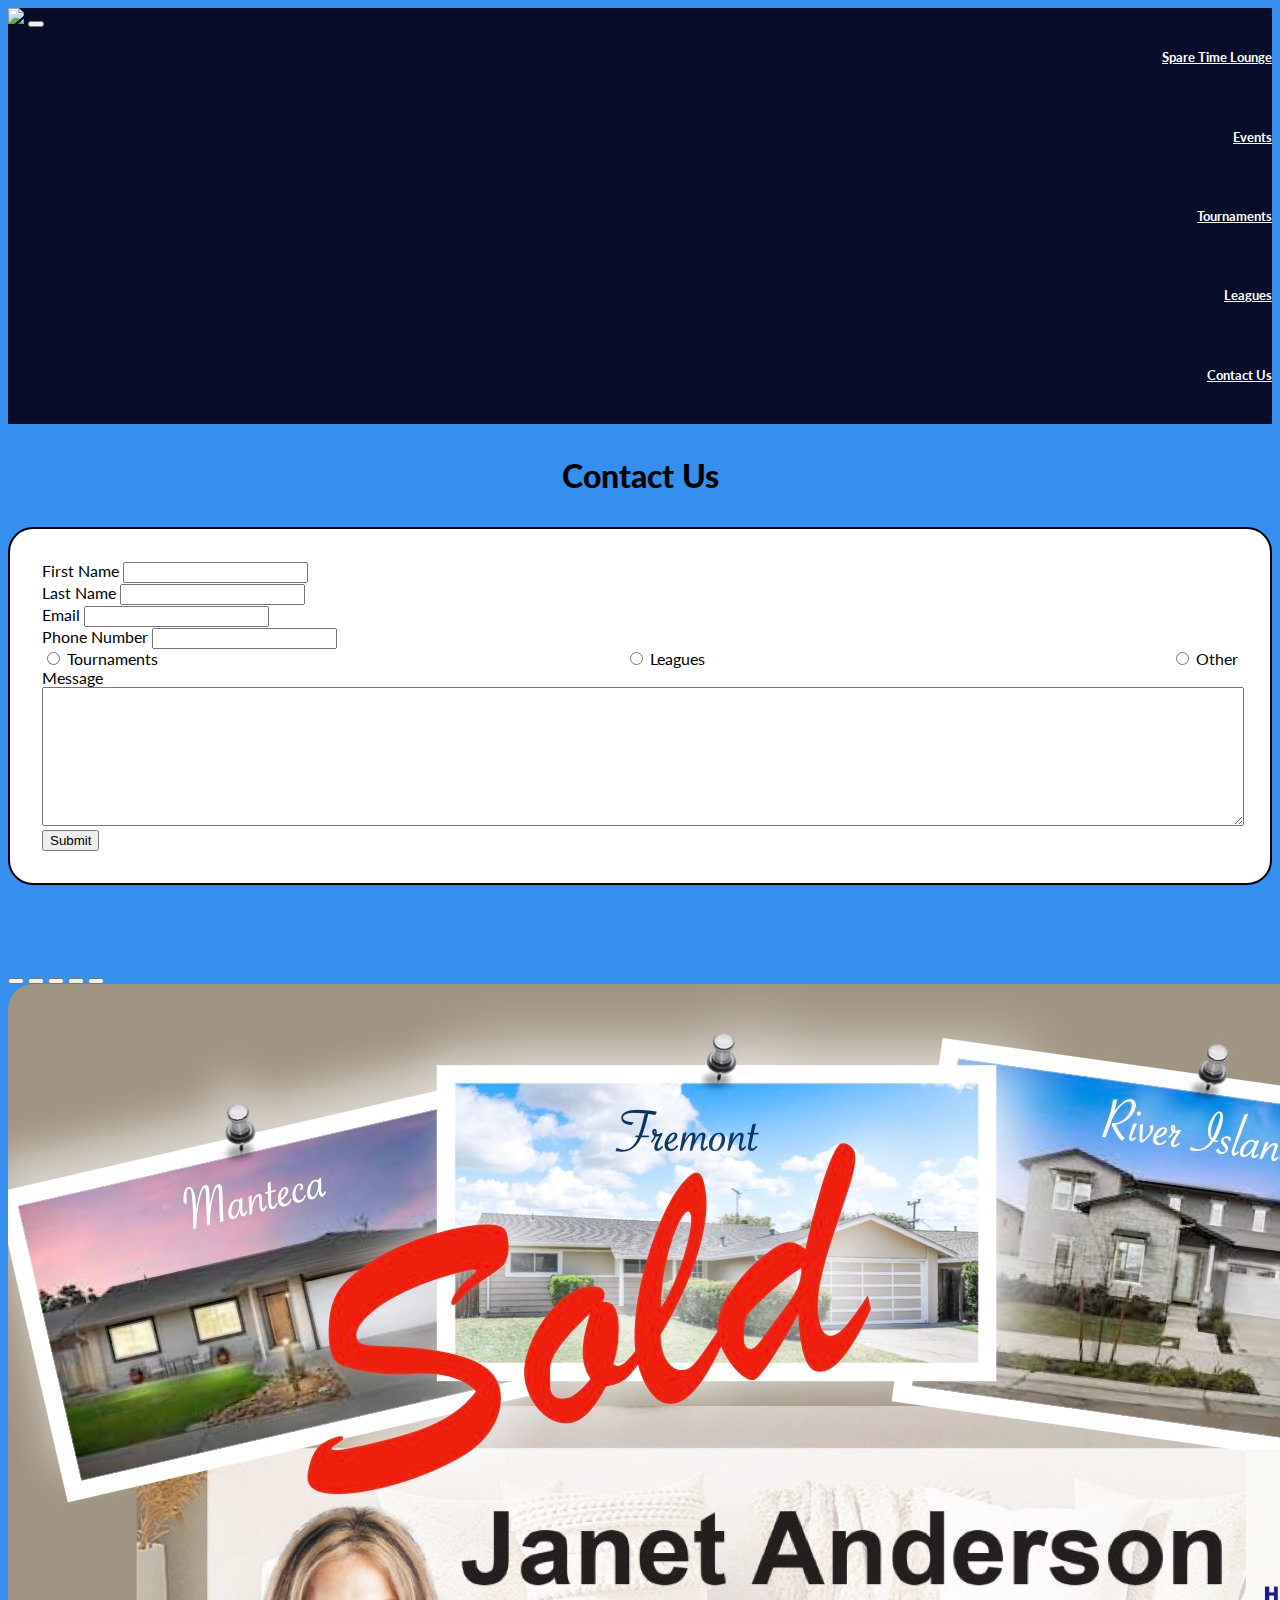
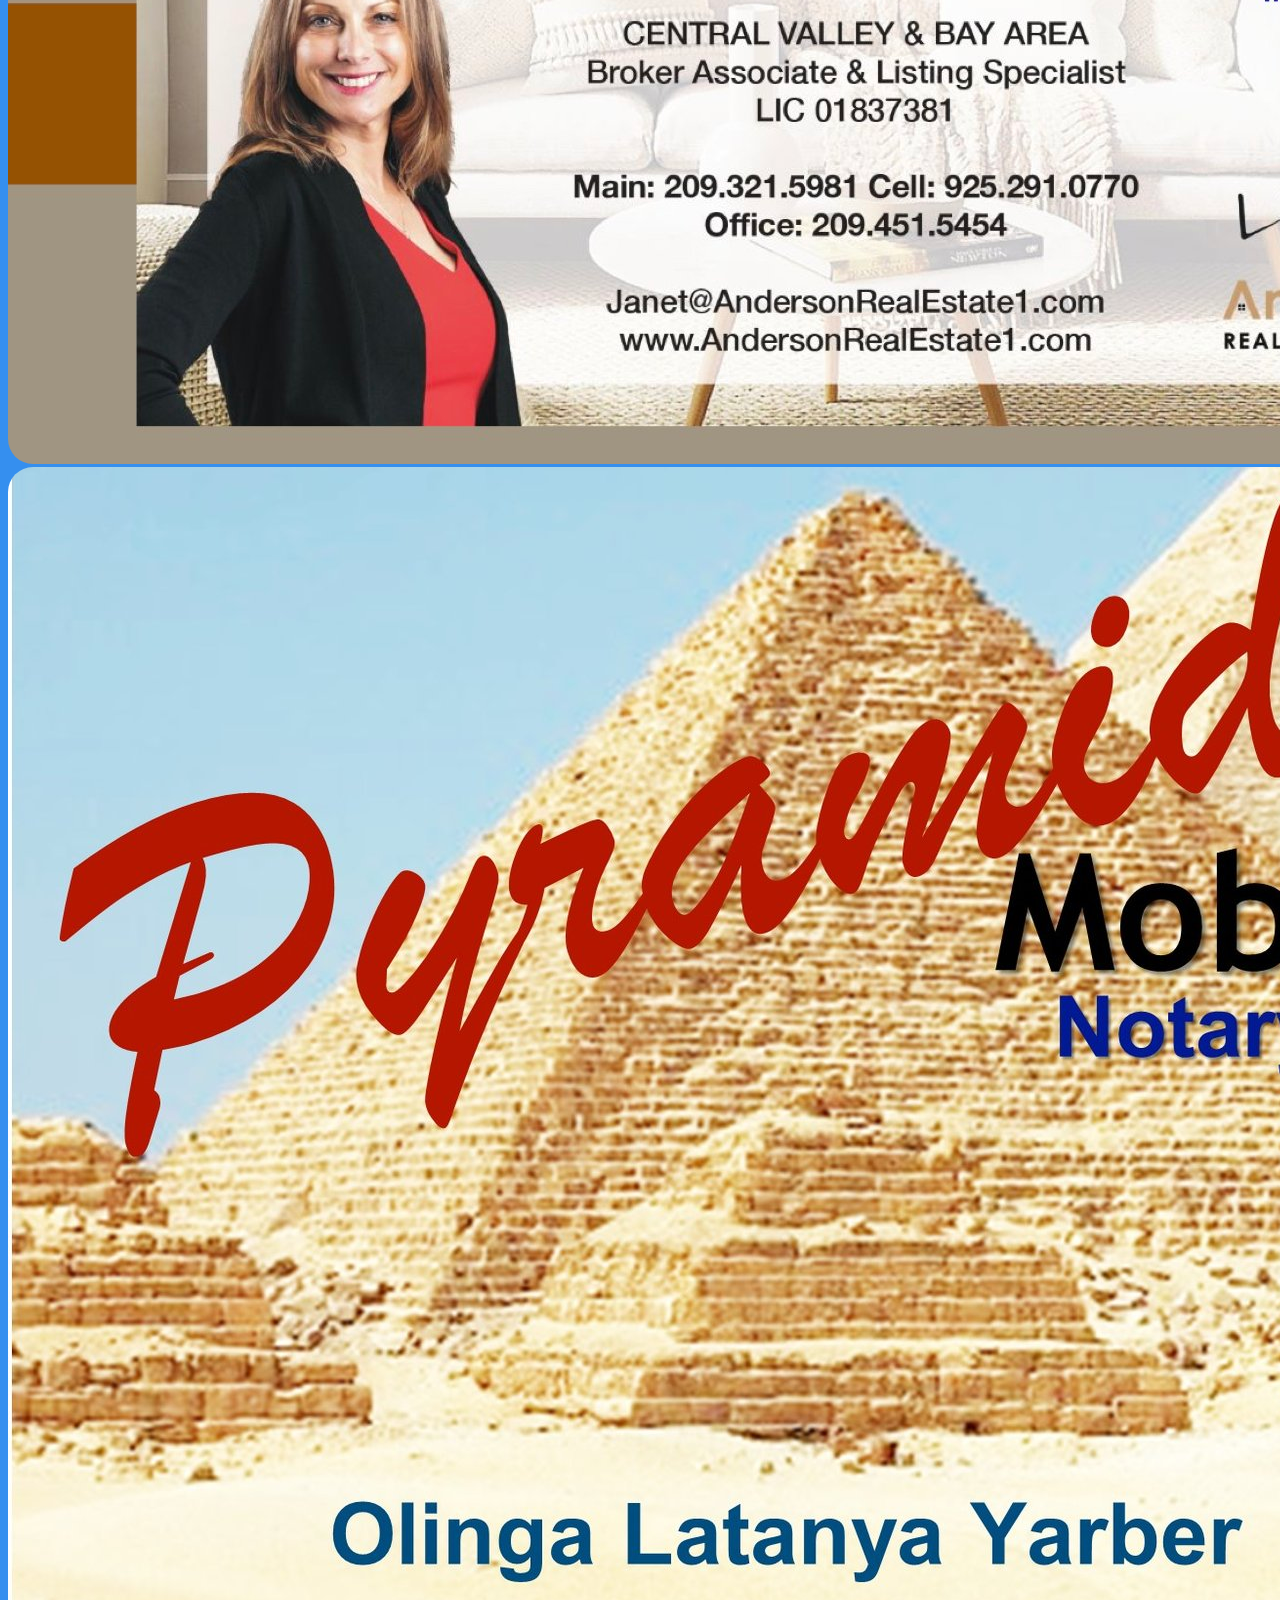
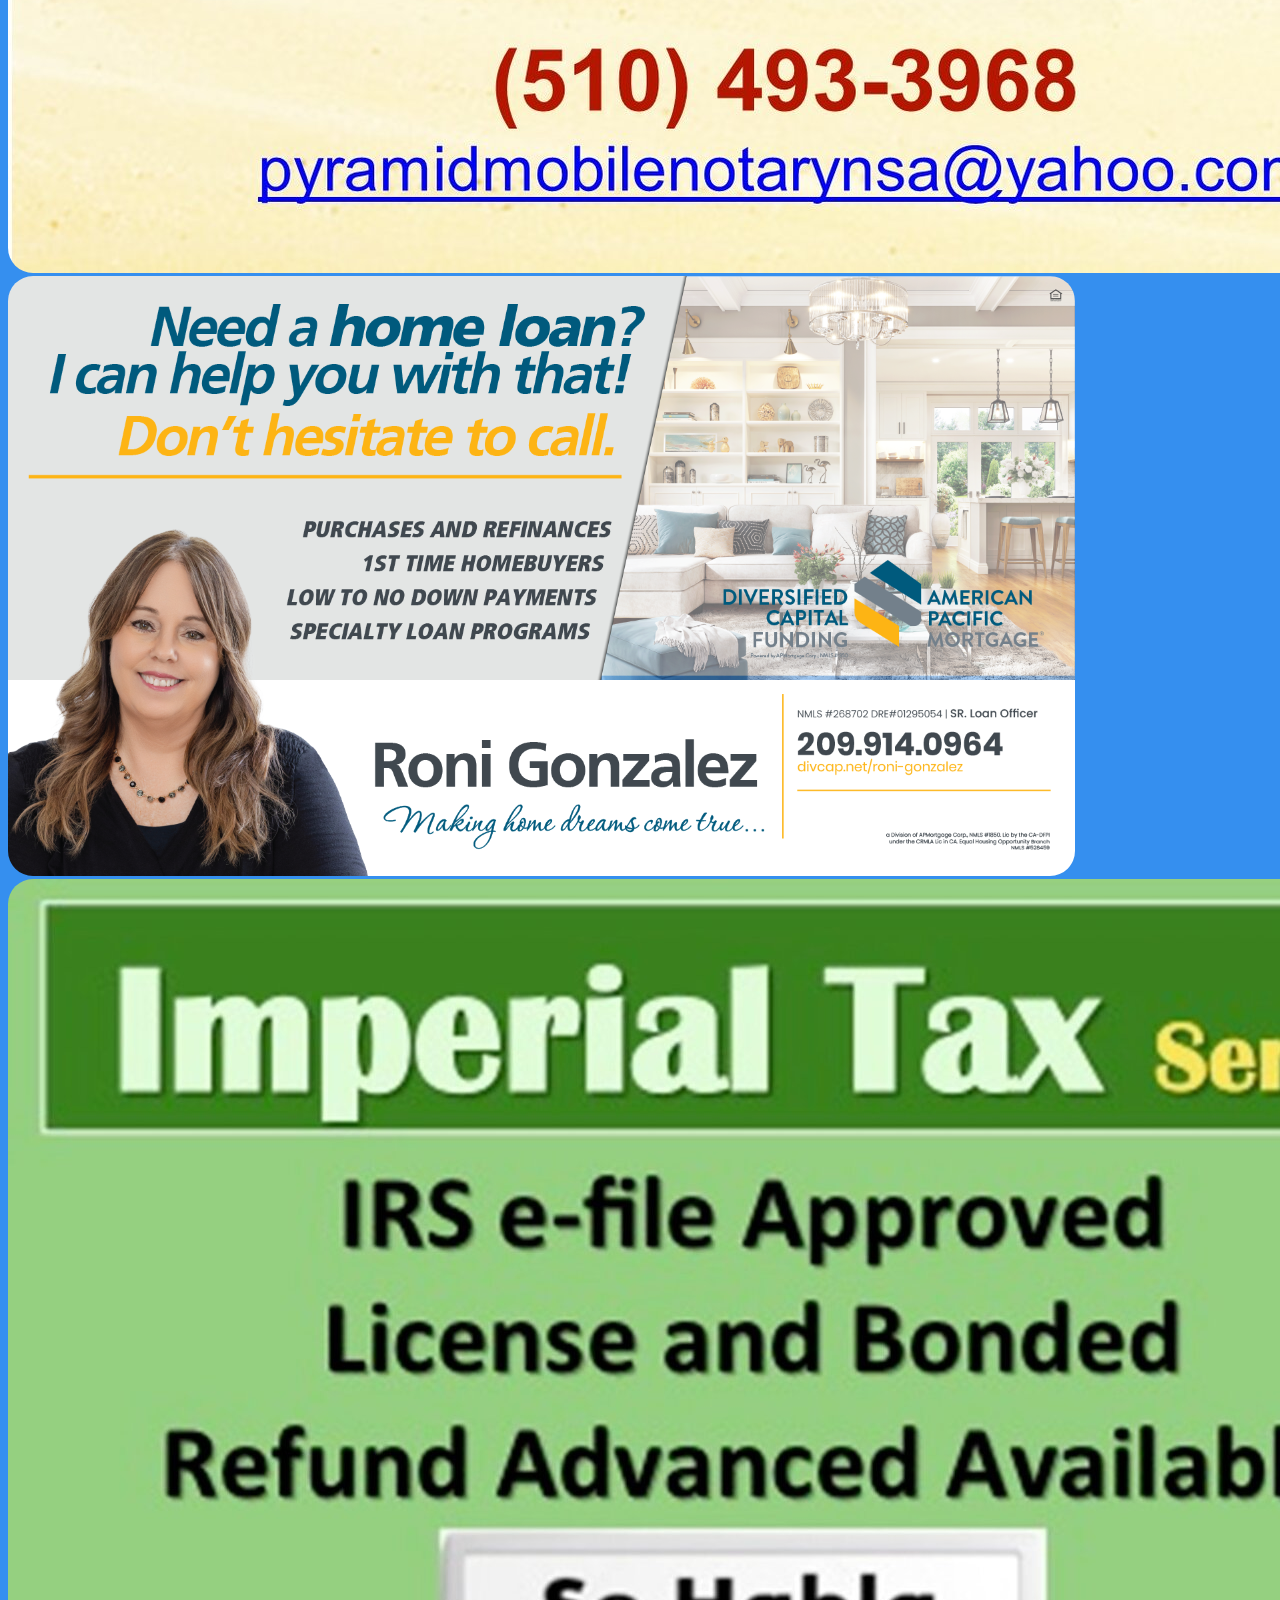
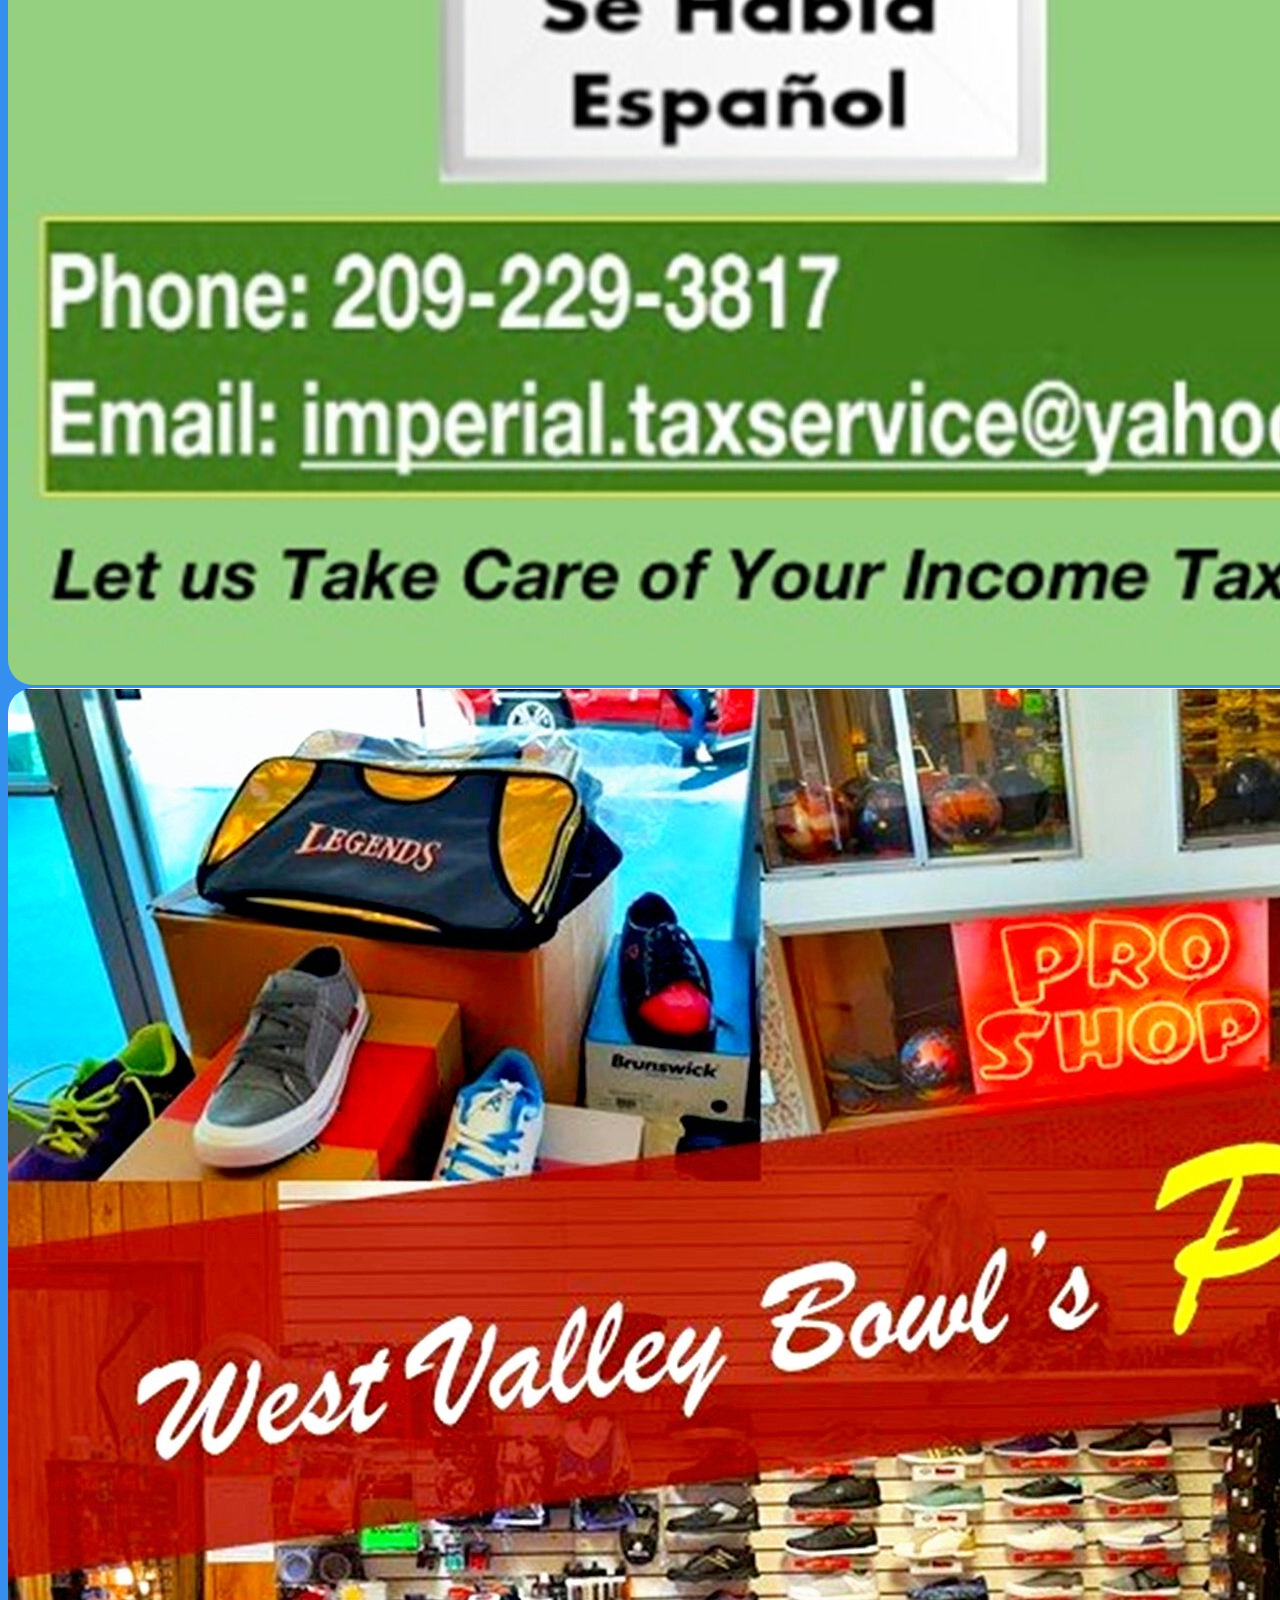
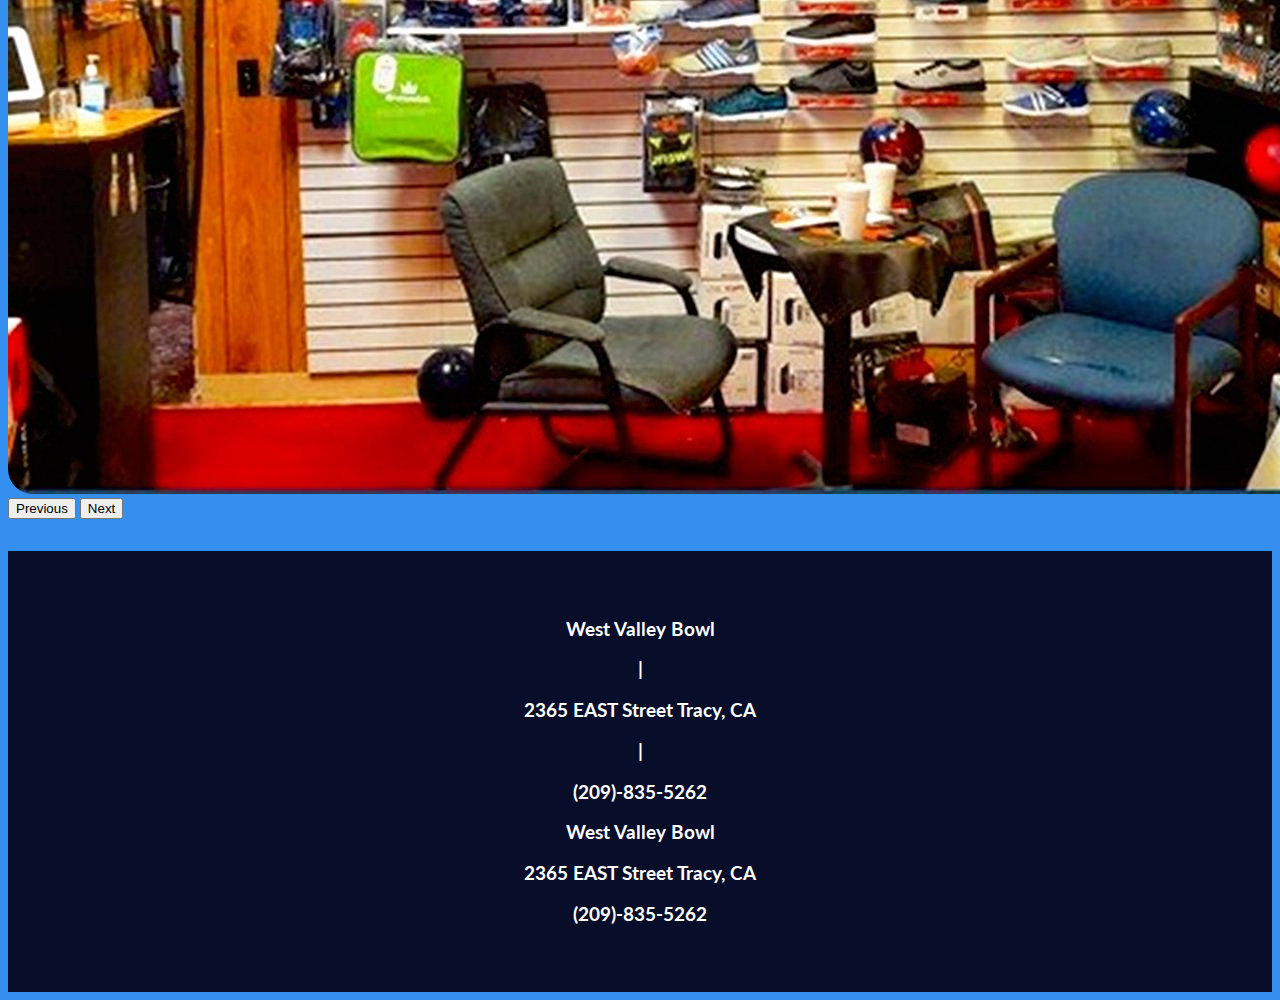
==== commit 7dd9633f: "fixed peere review comment" ====
--- a/pages/contact.html
+++ b/pages/contact.html
@@ -4,11 +4,13 @@
 <head>
     <meta charset="utf-8">
     <meta name="viewport" content="width=device-width, initial-scale=1">
-    <title>Contact Us</title>
+    <title>West Valley Bowl - Contact Us</title>
+    <link rel="icon" type="images/x-icon"
+        href="/assets/images/bowling-pin-computer-icons-clip-art-bowling-5ae01832f10585.2245712915246356989872.png" />
     <link href="https://cdn.jsdelivr.net/npm/bootstrap@5.3.2/dist/css/bootstrap.min.css" rel="stylesheet"
         integrity="sha384-T3c6CoIi6uLrA9TneNEoa7RxnatzjcDSCmG1MXxSR1GAsXEV/Dwwykc2MPK8M2HN" crossorigin="anonymous">
     <!-- CSS -->
-    <link rel="stylesheet" href="/styles/contact.css">
+    <link rel="stylesheet" href="../styles/contact.css">
 </head>
 
 <body>
@@ -22,11 +24,11 @@
             </button>
             <div class="collapse navbar-collapse " id="navbarNavAltMarkup">
                 <div class="navbar-nav">
-                    <a class="nav-link pageLinks" aria-current="page" href="lounge.html"><h5>Spare Time Lounge</h5></a>
-                    <a class="nav-link pageLinks" href="events.html"><h5>Events</h5></a>
-                    <a class="nav-link pageLinks" href="tournaments.html"><h5>Tournaments</h5></a>
-                    <a class="nav-link pageLinks" href="leagues.html"><h5>Leagues</h5></a>
-                    <a class="nav-link pageLinks" href="contact.html"><h5>Contact Us</h5></a>
+                    <a class="nav-link pageLinks" aria-current="page" href="./lounge.html"><h5>Spare Time Lounge</h5></a>
+                    <a class="nav-link pageLinks" href="./events.html"><h5>Events</h5></a>
+                    <a class="nav-link pageLinks" href="./tournaments.html"><h5>Tournaments</h5></a>
+                    <a class="nav-link pageLinks" href="./leagues.html"><h5>Leagues</h5></a>
+                    <a class="nav-link pageLinks" href="./contact.html"><h5>Contact Us</h5></a>
                 </div>
             </div>
         </div>
@@ -179,4 +181,5 @@
         <script src="../scripts/contact.js"></script>
 </body>
 
-</html>+</html>
+
